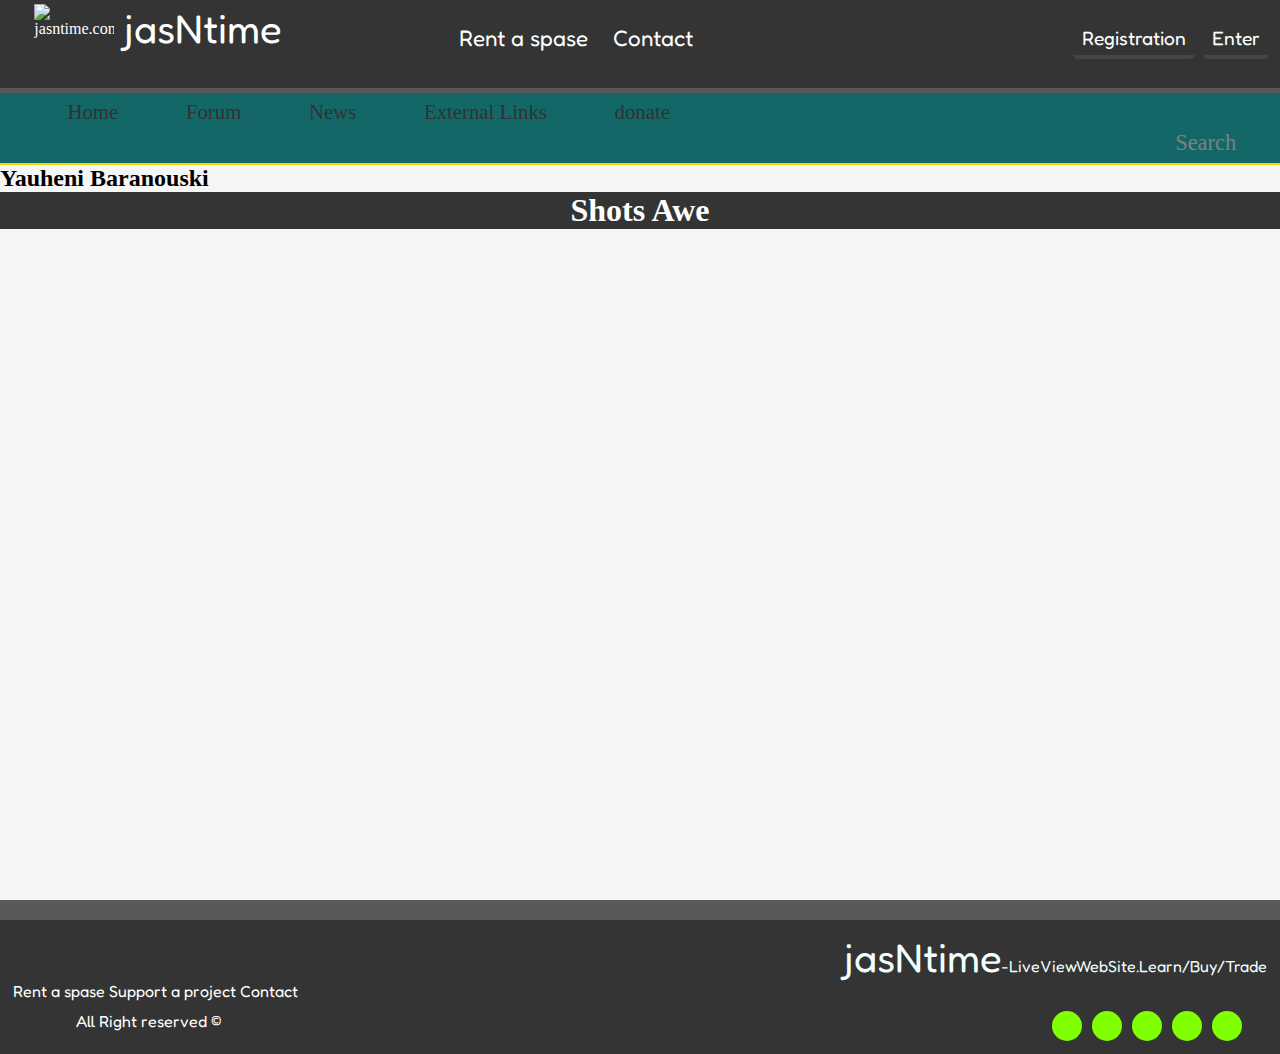
==== index.html @ fc89b462 "Add files via upload" ====
<!doctype html>
<html>
<head>
<meta charset="utf-8">
  <title>jasNtime</title>
<link rel="stylesheet" href="index.css" charset="utf-8"> 
<meta name="description" content="BitCoin, ever been underhiding, never actual estimated, get right knowledge, keep looking,listen,and utility."> 
<meta name="keywords" content="A cryptocurrency (or crypto currency) is a digital asset designed to work as a medium of exchange using cryptography to secure the transactions and to control the creation of additional units of the currency.[1] Cryptocurrencies are a subset of alternative currencies, or specifically of digital currencies.">
<meta name="viewport" content="width=device-width, initial-scale=1">
<link href="" rel="shortcut icon" type="image/x-icon">
<link href="https://fonts.googleapis.com/css?family=Fredoka+One" rel="stylesheet">
  <link rel="stylesheet"  href="css/font-awesome.min.css">
  <link href="https://fonts.googleapis.com/css?family=Dangrek" rel="stylesheet">
<!--  JQUERY SCRIPT-->
  <script src="//ajax.googleapis.com/ajax/libs/jquery/3.1.0/jquery.min.js"></script>
  <script>
  $('#menuShow').click(function(){
    if($('mobileMenu').is(':visible'))
       $('#mobileMenu').hide();
        else $('#mobileMenu').show();
    });
  
  </script>

</head>
<body>
<!-- wrapper поместил все + сонтент и футер! -->
  <div id="wrapper">
  




    <div id="content">
<!-- в контент только контент без футера -->
    <header>
    <div id="logo">
    <a href="http://www.jasntime.com" title="Home page">
    <img src="img/mp.png" title="Good University to start with" alt="jasntime.com">
    <span>jasNtime</span>
    </a>
    </div>

    <div id="home">
    <a href="" title="Get to know more">Rent a spase</a>
    <a href="" title="Get to know more">Contact</a>
    </div>

    <div id="reg_auth">
     <a href="#" title="Войти в кабинет пользавателя">
       <div id="btn">Enter</div></a>
     <a href="" title="Зарегестрироваться на сайте">
       <div id="btn">Registration</div>
      </a>
     </div>
    </header>
<!--SITE NAVIGATION-->
      <nav>
        <div id="menuShow"><i class="fa fa-bars" aria-hidden="true"></i></div>
      <div id="hideMenu">

  <a href="">Home</a>
    <a href="">Forum</a>
    <a href="">News</a>
    <a href="">External Links</a>
    <a href="">donate</a>
        </div>
        
    <div id="search">
      <span id="span">Search</span>
      <i class="fa fa-search" aria-hidden="true"></i>
  </div>
        <!-- Нужно JQuery меню  -->
 <!-- <div id="mobileMenu">
    <a href="">Home</a><br>
    <a href="">Forum</a><br>
    <a href="">News</a><br>
    <a href="">External Links</a><br>
    <a href="">donate</a><br>
    <hr><a href="">Register</a>
    <a href="">Enter</a>
       </div> -->
     </nav>



     <!--TEXT НА ЕВРИТЕ + МОЯ ФОТКА +  -->

<h2>Yauheni Baranouski</h2>

<div class="container">
  <div id="maxres" title="maxres"></a></div>
  <h1 id="shots"</h1>
   <a href="born.html">Shots Awe</a>
  </div>
</div>


   </div>
  <footer>
    <div id="site_name">
    <span>jasNtime</span>-LiveViewWebSite.Learn/Buy/Trade</div>
        <div id="clear"></div>
       <div id="footer_menu">
        <a href="" title="Узнать детальнее о рекламе">Rent a spase</a> 
        <a href="" title="Поддержать проект">Support a project</a> 
         <a href="" title="Обратная связь">Contact</a> 
      </div> 
    <div id="rights">
    <a href="">All Right reserved &copy;<?=date('Y')?></a> 
    </div>
    <div id="social"> 
      <a href="https://www.facebook.com/nikita.abramovich.33" title="facebook"><i class="fa fa-facebook-official" aria-hidden="true"></i></a>
        <a href="https://www.instagram.com/conorkakgregor/?hl=en" title="instargam"><i class="fa fa-instagram" aria-hidden="true"></i></a>
          <a href="https://www.youtube.com/channel/UC2SYjKBTEOCtLEjVC6ixISw" title="Youtube"><i class="fa fa-youtube" aria-hidden="true"></i></a>
            <a href="" title="twitter"><i class="fa fa-twitter" aria-hidden="true"></i></a>
      <a href="index.html"> <i class="fa fa-fighter-jet" aria-hidden="true"></i></a>
     
        </div>
    </footer>
  </div>
  </body>
</html>
---- index.css ----
@import url('https://fonts.googleapis.com/css?family=Fredoka+One');
*{
  margin: 0;
  padding: 0;
}
/*дабавляю tакое же как для боди*/
body,html{
  width: 100%;
  height: 100%;
}
body{
  
  background-color:#f6f6f6;
}


a {
  color:#fa713e;
  text-decoration:none;
  transition: all.2s ease;
  -ms-transition:all.6s ease;
  -o-transition:all.6s ease;
  -moz-transition:all.6s ease;
  -webkit-transition:all.6s ease;
}
a:hover {
  color:#c34f25;
  text-decoration:none;
  transition: all.2s ease;
  -ms-transition:all.6s ease;
  -o-transition:all.6s ease;
  -moz-transition:all.6s ease;
  -webkit-transition:all.6s ease;
}

img{
  max-width: 100%;
  height: auto;
  width: auto\9;
  transition: all.2s ease;
  -ms-transition:all.3s ease;
  -o-transition:all.3s ease;
  -moz-transition:all.3s ease;
  -webkit-transition:all.3s ease;
}

hr {
  display:block;
  height: 2px;
  border: 0;
  border-top: 1px solid #ccc;
  margin: 1em 0;
  
  padding:0; 
}

header{
  font-family:'Fredoka One'serif;
  float: left;
  background: #343434;
  width: 99.4%;
  padding: 0.3%;
  border-bottom: 5px solid #59595a;
}

img{
  float: left;
  width: 80px;
  height: 80px;
  float: left;
}

a{
  color: white;
}

div span{
  font-size: 2.5em;
  margin-left: 10px;
  font-family:'Fredoka One', cursive;
}

      /*111111111111*/
      @media(min-width:950px){
        
       img
        {margin-left:8%;}

      #logo
        {
          float: left; 
         width: 30%;
       }
      #home {
        float: left;
        width: 37%;
      }
      #reg_auth{
        padding-top: 10px;
        font-family:'Fredoka One';
        float: right;
        width:20%;
      }
      }
#home{
  text-align:center;
   width: 30%;
  font-size: 1.4em;
  font-family:'Fredoka One', cursive;
  padding-top: 20px;
}
        /*2222222222*/
        @media(max-width:949px)and (min-width:525px)
        {
        img
          {margin-left:8%;
          }
          
        #logo{
          float: left; 
        width: 50%;
        }
          
        #home{
         visibility: hidden;
          display: none;
        }
        #reg_auth{
          padding-top: 10px;
          font-family:'Fredoka One';
          float: right;
          width:50%;
        }
        }

        /*33333333333*/
        @media(max-width:524px){
         img
          {margin-left:5%;
          }
        #logo{ 
          width: 100%;
        }
        #home{
          visibility: hidden;
          display: none;

        }
        #reg_auth a{
         visibility: hidden;
          display: none;
        }
          }

#home a:last-child{
  margin-left: 5%;
}
#btn{
  float: right;
  margin-right: 3%;
  margin-top: 3%;
  border-radius: 5px;
  font-size: 1.2em;
  padding: 5px 9px;
  text-shadow: #454545 0 0 2px;
  border-bottom: 4px solid #454545;
}

#btn:hover{
  margin-top: 9px;
  color:silver;
  border-bottom: 1px solid #7fff00;  
}
/*NAVIGATION*/
/*ПОМЕНФ*/
nav{
  background-color: #136767;
  width: 99.4%;

  padding:7px 0.3%;
  float: left;
  border-bottom: 2px solid gold;
}
nav a{
  color:#323232;
  font-size: 1.3em;
  margin-left: 5%;
}
nav a:hover{
  margin-left: 5%;
  border-radius: 10px;
 color:#7fff00;

}
#search{
  float: right;
  margin-top: 6px;
  color:grey;
}
#search:hover{
  color: #7fff00;
}
#span{
  margin-right: 40px;
  font-family:fantasy;
  font-size:1.4em;
  float: right;
  color:grey;
  cursor: pointer;
}
#span:hover{
  color:#7fff00;
}



/*FINISHED HEADER!!!*/

/*MAIN CONTENT OF THE SITE*/

#wrapper{
  display: flex;
flex-direction: column;
  height: 100%;
}
#content{
  flex: 1 0 auto;
}

footer{
  float: left;
  background: #343434;
  width: 98%;
  padding: 1%;
  border-top:20px solid #59595a;
  font-family: 'Fredoka One';
  
}

#site_name {
  color: azure;
  float: right;
}

@media(min-width:1080px){
  #clear{
    clear: both;
  }
}
#footer_menu a:hover{
  border-bottom: 1px solid silver;
  color:#7fff00;
}
#rights a {
  float: left;
  margin-left: 5%;
margin-top: 10px;
}
#social{ 
  float: right;
   width:40%;
    margin-right:2%;
    margin-top: 10px;
}
#social>a{
  border-radius: 50%;
  -moz-border-radius:50%;
    -webkit-border-radius:50%;
  background-color: chartreuse;
  margin-left: 2%;
  width: 30px;
  height: 30px;
  float: right;
  text-align: center;
  line-height: 30px;
  font-size: 1.2em;
  color:#59595a;
}
#social>a:hover{
  background-color:darkslategrey;
  opacity: 
}
@media(max-width:520px){
  #site_name{
     
    display: none;
  }
  
  #social{
    width: 100%;
  }
}



#lefth1{
font-family:'Dangrek' cursive;

}

#hidemenu{
font-family:'Dangrek'cursive;

}

#textphoto{

background: tomato;
width: 100%;
height: 10px;
margin:0 auto 0 auto;

}

#shots{
  background-color: #343434;
  text-align: center;
}
 #shots a:hover{
color: #7fff00;

 }
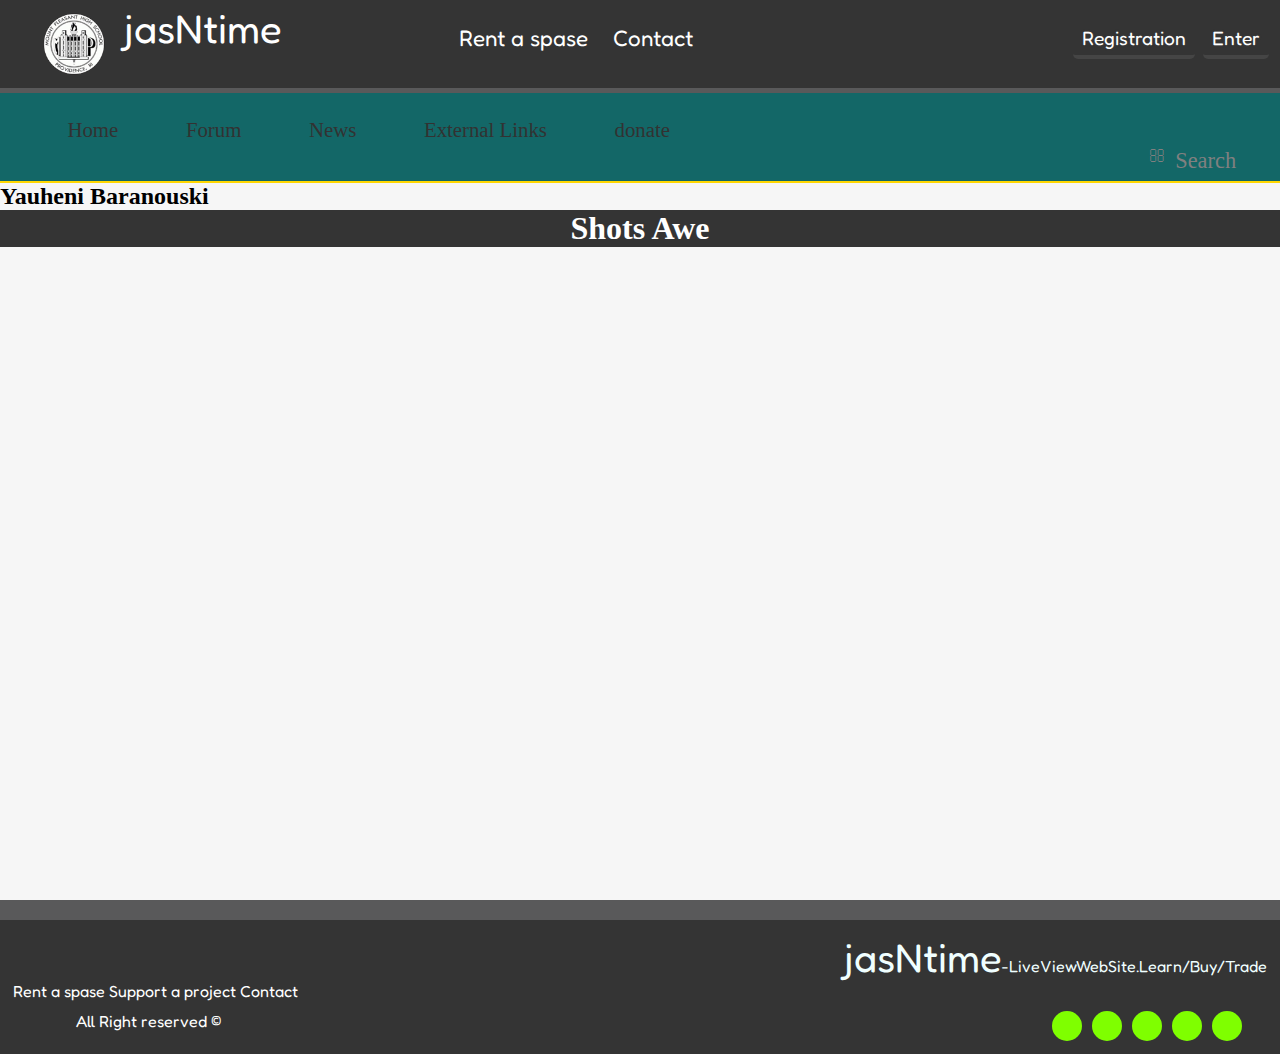
==== commit b25042be: "uptades" ====
--- a/index.html
+++ b/index.html
@@ -1,124 +1,124 @@
-
-<!doctype html>
-<html>
-<head>
-<meta charset="utf-8">
-  <title>jasNtime</title>
-<link rel="stylesheet" href="index.css" charset="utf-8"> 
-<meta name="description" content="BitCoin, ever been underhiding, never actual estimated, get right knowledge, keep looking,listen,and utility."> 
-<meta name="keywords" content="A cryptocurrency (or crypto currency) is a digital asset designed to work as a medium of exchange using cryptography to secure the transactions and to control the creation of additional units of the currency.[1] Cryptocurrencies are a subset of alternative currencies, or specifically of digital currencies.">
-<meta name="viewport" content="width=device-width, initial-scale=1">
-<link href="" rel="shortcut icon" type="image/x-icon">
-<link href="https://fonts.googleapis.com/css?family=Fredoka+One" rel="stylesheet">
-  <link rel="stylesheet"  href="css/font-awesome.min.css">
-  <link href="https://fonts.googleapis.com/css?family=Dangrek" rel="stylesheet">
-<!--  JQUERY SCRIPT-->
-  <script src="//ajax.googleapis.com/ajax/libs/jquery/3.1.0/jquery.min.js"></script>
-  <script>
-  $('#menuShow').click(function(){
-    if($('mobileMenu').is(':visible'))
-       $('#mobileMenu').hide();
-        else $('#mobileMenu').show();
-    });
-  
-  </script>
-
-</head>
-<body>
-<!-- wrapper поместил все + сонтент и футер! -->
-  <div id="wrapper">
-  
-
-
-
-
-    <div id="content">
-<!-- в контент только контент без футера -->
-    <header>
-    <div id="logo">
-    <a href="http://www.jasntime.com" title="Home page">
-    <img src="img/mp.png" title="Good University to start with" alt="jasntime.com">
-    <span>jasNtime</span>
-    </a>
-    </div>
-
-    <div id="home">
-    <a href="" title="Get to know more">Rent a spase</a>
-    <a href="" title="Get to know more">Contact</a>
-    </div>
-
-    <div id="reg_auth">
-     <a href="#" title="Войти в кабинет пользавателя">
-       <div id="btn">Enter</div></a>
-     <a href="" title="Зарегестрироваться на сайте">
-       <div id="btn">Registration</div>
-      </a>
-     </div>
-    </header>
-<!--SITE NAVIGATION-->
-      <nav>
-        <div id="menuShow"><i class="fa fa-bars" aria-hidden="true"></i></div>
-      <div id="hideMenu">
-
-  <a href="">Home</a>
-    <a href="">Forum</a>
-    <a href="">News</a>
-    <a href="">External Links</a>
-    <a href="">donate</a>
-        </div>
-        
-    <div id="search">
-      <span id="span">Search</span>
-      <i class="fa fa-search" aria-hidden="true"></i>
-  </div>
-        <!-- Нужно JQuery меню  -->
- <!-- <div id="mobileMenu">
-    <a href="">Home</a><br>
-    <a href="">Forum</a><br>
-    <a href="">News</a><br>
-    <a href="">External Links</a><br>
-    <a href="">donate</a><br>
-    <hr><a href="">Register</a>
-    <a href="">Enter</a>
-       </div> -->
-     </nav>
-
-
-
-     <!--TEXT НА ЕВРИТЕ + МОЯ ФОТКА +  -->
-
-<h2>Yauheni Baranouski</h2>
-
-<div class="container">
-  <div id="maxres" title="maxres"></a></div>
-  <h1 id="shots"</h1>
-   <a href="born.html">Shots Awe</a>
-  </div>
-</div>
-
-
-   </div>
-  <footer>
-    <div id="site_name">
-    <span>jasNtime</span>-LiveViewWebSite.Learn/Buy/Trade</div>
-        <div id="clear"></div>
-       <div id="footer_menu">
-        <a href="" title="Узнать детальнее о рекламе">Rent a spase</a> 
-        <a href="" title="Поддержать проект">Support a project</a> 
-         <a href="" title="Обратная связь">Contact</a> 
-      </div> 
-    <div id="rights">
-    <a href="">All Right reserved &copy;<?=date('Y')?></a> 
-    </div>
-    <div id="social"> 
-      <a href="https://www.facebook.com/nikita.abramovich.33" title="facebook"><i class="fa fa-facebook-official" aria-hidden="true"></i></a>
-        <a href="https://www.instagram.com/conorkakgregor/?hl=en" title="instargam"><i class="fa fa-instagram" aria-hidden="true"></i></a>
-          <a href="https://www.youtube.com/channel/UC2SYjKBTEOCtLEjVC6ixISw" title="Youtube"><i class="fa fa-youtube" aria-hidden="true"></i></a>
-            <a href="" title="twitter"><i class="fa fa-twitter" aria-hidden="true"></i></a>
-      <a href="index.html"> <i class="fa fa-fighter-jet" aria-hidden="true"></i></a>
-     
-        </div>
-    </footer>
-  </div>
-  </body>
-</html>
+
+<!doctype html>
+<html>
+<head>
+<meta charset="utf-8">
+  <title>jasNtime</title>
+<link rel="stylesheet" href="index.css" charset="utf-8"> 
+<meta name="description" content="BitCoin, ever been underhiding, never actual estimated, get right knowledge, keep looking,listen,and utility."> 
+<meta name="keywords" content="A cryptocurrency (or crypto currency) is a digital asset designed to work as a medium of exchange using cryptography to secure the transactions and to control the creation of additional units of the currency.[1] Cryptocurrencies are a subset of alternative currencies, or specifically of digital currencies.">
+<meta name="viewport" content="width=device-width, initial-scale=1">
+<link href="" rel="shortcut icon" type="image/x-icon">
+<link href="https://fonts.googleapis.com/css?family=Fredoka+One" rel="stylesheet">
+  <link rel="stylesheet"  href="css/font-awesome.min.css">
+  <link href="https://fonts.googleapis.com/css?family=Dangrek" rel="stylesheet">
+<!--  JQUERY SCRIPT-->
+  <script src="//ajax.googleapis.com/ajax/libs/jquery/3.1.0/jquery.min.js"></script>
+  <script>
+  $('#menuShow').click(function(){
+    if($('mobileMenu').is(':visible'))
+       $('#mobileMenu').hide();
+        else $('#mobileMenu').show();
+    });
+  
+  </script>
+
+</head>
+<body>
+<!-- wrapper поместил все + сонтент и футер! -->
+  <div id="wrapper">
+  
+
+
+
+
+    <div id="content">
+<!-- в контент только контент без футера -->
+    <header>
+    <div id="logo">
+    <a href="http://www.jasntime.com" title="Home page">
+    <img src="img/mp.png" title="Good University to start with" alt="jasntime.com">
+    <span>jasNtime</span>
+    </a>
+    </div>
+
+    <div id="home">
+    <a href="" title="Get to know more">Rent a spase</a>
+    <a href="" title="Get to know more">Contact</a>
+    </div>
+
+    <div id="reg_auth">
+     <a href="#" title="Войти в кабинет пользавателя">
+       <div id="btn">Enter</div></a>
+     <a href="" title="Зарегестрироваться на сайте">
+       <div id="btn">Registration</div>
+      </a>
+     </div>
+    </header>
+<!--SITE NAVIGATION-->
+      <nav>
+        <div id="menuShow"><i class="fa fa-bars" aria-hidden="true"></i></div>
+      <div id="hideMenu">
+
+  <a href="">Home</a>
+    <a href="">Forum</a>
+    <a href="">News</a>
+    <a href="">External Links</a>
+    <a href="">donate</a>
+        </div>
+        
+    <div id="search">
+      <span id="span">Search</span>
+      <i class="fa fa-search" aria-hidden="true"></i>
+  </div>
+        <!-- Нужно JQuery меню  -->
+ <!-- <div id="mobileMenu">
+    <a href="">Home</a><br>
+    <a href="">Forum</a><br>
+    <a href="">News</a><br>
+    <a href="">External Links</a><br>
+    <a href="">donate</a><br>
+    <hr><a href="">Register</a>
+    <a href="">Enter</a>
+       </div> -->
+     </nav>
+
+
+
+     <!--TEXT НА ЕВРИТЕ + МОЯ ФОТКА +  -->
+
+<h2>Yauheni Baranouski</h2>
+
+<div class="container">
+  <div id="maxres" title="maxres"></a></div>
+  <h1 id="shots"</h1>
+   <a href="born.html">Shots Awe</a>
+  </div>
+</div>
+
+
+   </div>
+  <footer>
+    <div id="site_name">
+    <span>jasNtime</span>-LiveViewWebSite.Learn/Buy/Trade</div>
+        <div id="clear"></div>
+       <div id="footer_menu">
+        <a href="" title="Узнать детальнее о рекламе">Rent a spase</a> 
+        <a href="" title="Поддержать проект">Support a project</a> 
+         <a href="" title="Обратная связь">Contact</a> 
+      </div> 
+    <div id="rights">
+    <a href="">All Right reserved &copy;<?=date('Y')?></a> 
+    </div>
+    <div id="social"> 
+      <a href="https://www.facebook.com/nikita.abramovich.33" title="facebook"><i class="fa fa-facebook-official" aria-hidden="true"></i></a>
+        <a href="https://www.instagram.com/conorkakgregor/?hl=en" title="instargam"><i class="fa fa-instagram" aria-hidden="true"></i></a>
+          <a href="https://www.youtube.com/channel/UC2SYjKBTEOCtLEjVC6ixISw" title="Youtube"><i class="fa fa-youtube" aria-hidden="true"></i></a>
+            <a href="" title="twitter"><i class="fa fa-twitter" aria-hidden="true"></i></a>
+      <a href="index.html"> <i class="fa fa-fighter-jet" aria-hidden="true"></i></a>
+     
+        </div>
+    </footer>
+  </div>
+  </body>
+</html>
--- a/index.css
+++ b/index.css
@@ -1,330 +1,330 @@
-@import url('https://fonts.googleapis.com/css?family=Fredoka+One');
-*{
-  margin: 0;
-  padding: 0;
-}
-/*дабавляю tакое же как для боди*/
-body,html{
-  width: 100%;
-  height: 100%;
-}
-body{
-  
-  background-color:#f6f6f6;
-}
-
-
-a {
-  color:#fa713e;
-  text-decoration:none;
-  transition: all.2s ease;
-  -ms-transition:all.6s ease;
-  -o-transition:all.6s ease;
-  -moz-transition:all.6s ease;
-  -webkit-transition:all.6s ease;
-}
-a:hover {
-  color:#c34f25;
-  text-decoration:none;
-  transition: all.2s ease;
-  -ms-transition:all.6s ease;
-  -o-transition:all.6s ease;
-  -moz-transition:all.6s ease;
-  -webkit-transition:all.6s ease;
-}
-
-img{
-  max-width: 100%;
-  height: auto;
-  width: auto\9;
-  transition: all.2s ease;
-  -ms-transition:all.3s ease;
-  -o-transition:all.3s ease;
-  -moz-transition:all.3s ease;
-  -webkit-transition:all.3s ease;
-}
-
-hr {
-  display:block;
-  height: 2px;
-  border: 0;
-  border-top: 1px solid #ccc;
-  margin: 1em 0;
-  
-  padding:0; 
-}
-
-header{
-  font-family:'Fredoka One'serif;
-  float: left;
-  background: #343434;
-  width: 99.4%;
-  padding: 0.3%;
-  border-bottom: 5px solid #59595a;
-}
-
-img{
-  float: left;
-  width: 80px;
-  height: 80px;
-  float: left;
-}
-
-a{
-  color: white;
-}
-
-div span{
-  font-size: 2.5em;
-  margin-left: 10px;
-  font-family:'Fredoka One', cursive;
-}
-
-      /*111111111111*/
-      @media(min-width:950px){
-        
-       img
-        {margin-left:8%;}
-
-      #logo
-        {
-          float: left; 
-         width: 30%;
-       }
-      #home {
-        float: left;
-        width: 37%;
-      }
-      #reg_auth{
-        padding-top: 10px;
-        font-family:'Fredoka One';
-        float: right;
-        width:20%;
-      }
-      }
-#home{
-  text-align:center;
-   width: 30%;
-  font-size: 1.4em;
-  font-family:'Fredoka One', cursive;
-  padding-top: 20px;
-}
-        /*2222222222*/
-        @media(max-width:949px)and (min-width:525px)
-        {
-        img
-          {margin-left:8%;
-          }
-          
-        #logo{
-          float: left; 
-        width: 50%;
-        }
-          
-        #home{
-         visibility: hidden;
-          display: none;
-        }
-        #reg_auth{
-          padding-top: 10px;
-          font-family:'Fredoka One';
-          float: right;
-          width:50%;
-        }
-        }
-
-        /*33333333333*/
-        @media(max-width:524px){
-         img
-          {margin-left:5%;
-          }
-        #logo{ 
-          width: 100%;
-        }
-        #home{
-          visibility: hidden;
-          display: none;
-
-        }
-        #reg_auth a{
-         visibility: hidden;
-          display: none;
-        }
-          }
-
-#home a:last-child{
-  margin-left: 5%;
-}
-#btn{
-  float: right;
-  margin-right: 3%;
-  margin-top: 3%;
-  border-radius: 5px;
-  font-size: 1.2em;
-  padding: 5px 9px;
-  text-shadow: #454545 0 0 2px;
-  border-bottom: 4px solid #454545;
-}
-
-#btn:hover{
-  margin-top: 9px;
-  color:silver;
-  border-bottom: 1px solid #7fff00;  
-}
-/*NAVIGATION*/
-/*ПОМЕНФ*/
-nav{
-  background-color: #136767;
-  width: 99.4%;
-
-  padding:7px 0.3%;
-  float: left;
-  border-bottom: 2px solid gold;
-}
-nav a{
-  color:#323232;
-  font-size: 1.3em;
-  margin-left: 5%;
-}
-nav a:hover{
-  margin-left: 5%;
-  border-radius: 10px;
- color:#7fff00;
-
-}
-#search{
-  float: right;
-  margin-top: 6px;
-  color:grey;
-}
-#search:hover{
-  color: #7fff00;
-}
-#span{
-  margin-right: 40px;
-  font-family:fantasy;
-  font-size:1.4em;
-  float: right;
-  color:grey;
-  cursor: pointer;
-}
-#span:hover{
-  color:#7fff00;
-}
-
-
-
-/*FINISHED HEADER!!!*/
-
-/*MAIN CONTENT OF THE SITE*/
-
-#wrapper{
-  display: flex;
-flex-direction: column;
-  height: 100%;
-}
-#content{
-  flex: 1 0 auto;
-}
-
-footer{
-  float: left;
-  background: #343434;
-  width: 98%;
-  padding: 1%;
-  border-top:20px solid #59595a;
-  font-family: 'Fredoka One';
-  
-}
-
-#site_name {
-  color: azure;
-  float: right;
-}
-
-@media(min-width:1080px){
-  #clear{
-    clear: both;
-  }
-}
-#footer_menu a:hover{
-  border-bottom: 1px solid silver;
-  color:#7fff00;
-}
-#rights a {
-  float: left;
-  margin-left: 5%;
-margin-top: 10px;
-}
-#social{ 
-  float: right;
-   width:40%;
-    margin-right:2%;
-    margin-top: 10px;
-}
-#social>a{
-  border-radius: 50%;
-  -moz-border-radius:50%;
-    -webkit-border-radius:50%;
-  background-color: chartreuse;
-  margin-left: 2%;
-  width: 30px;
-  height: 30px;
-  float: right;
-  text-align: center;
-  line-height: 30px;
-  font-size: 1.2em;
-  color:#59595a;
-}
-#social>a:hover{
-  background-color:darkslategrey;
-  opacity: 
-}
-@media(max-width:520px){
-  #site_name{
-     
-    display: none;
-  }
-  
-  #social{
-    width: 100%;
-  }
-}
-
-
-
-#lefth1{
-font-family:'Dangrek' cursive;
-
-}
-
-#hidemenu{
-font-family:'Dangrek'cursive;
-
-}
-
-#textphoto{
-
-background: tomato;
-width: 100%;
-height: 10px;
-margin:0 auto 0 auto;
-
-}
-
-#shots{
-  background-color: #343434;
-  text-align: center;
-}
- #shots a:hover{
-color: #7fff00;
-
- }
-
-
-
-
-
-
-
-
+@import url('https://fonts.googleapis.com/css?family=Fredoka+One');
+*{
+  margin: 0;
+  padding: 0;
+}
+/*дабавляю tакое же как для боди*/
+body,html{
+  width: 100%;
+  height: 100%;
+}
+body{
+  
+  background-color:#f6f6f6;
+}
+
+
+a {
+  color:#fa713e;
+  text-decoration:none;
+  transition: all.2s ease;
+  -ms-transition:all.6s ease;
+  -o-transition:all.6s ease;
+  -moz-transition:all.6s ease;
+  -webkit-transition:all.6s ease;
+}
+a:hover {
+  color:#c34f25;
+  text-decoration:none;
+  transition: all.2s ease;
+  -ms-transition:all.6s ease;
+  -o-transition:all.6s ease;
+  -moz-transition:all.6s ease;
+  -webkit-transition:all.6s ease;
+}
+
+img{
+  max-width: 100%;
+  height: auto;
+  width: auto\9;
+  transition: all.2s ease;
+  -ms-transition:all.3s ease;
+  -o-transition:all.3s ease;
+  -moz-transition:all.3s ease;
+  -webkit-transition:all.3s ease;
+}
+
+hr {
+  display:block;
+  height: 2px;
+  border: 0;
+  border-top: 1px solid #ccc;
+  margin: 1em 0;
+  
+  padding:0; 
+}
+
+header{
+  font-family:'Fredoka One'serif;
+  float: left;
+  background: #343434;
+  width: 99.4%;
+  padding: 0.3%;
+  border-bottom: 5px solid #59595a;
+}
+
+img{
+  float: left;
+  width: 80px;
+  height: 80px;
+  float: left;
+}
+
+a{
+  color: white;
+}
+
+div span{
+  font-size: 2.5em;
+  margin-left: 10px;
+  font-family:'Fredoka One', cursive;
+}
+
+      /*111111111111*/
+      @media(min-width:950px){
+        
+       img
+        {margin-left:8%;}
+
+      #logo
+        {
+          float: left; 
+         width: 30%;
+       }
+      #home {
+        float: left;
+        width: 37%;
+      }
+      #reg_auth{
+        padding-top: 10px;
+        font-family:'Fredoka One';
+        float: right;
+        width:20%;
+      }
+      }
+#home{
+  text-align:center;
+   width: 30%;
+  font-size: 1.4em;
+  font-family:'Fredoka One', cursive;
+  padding-top: 20px;
+}
+        /*2222222222*/
+        @media(max-width:949px)and (min-width:525px)
+        {
+        img
+          {margin-left:8%;
+          }
+          
+        #logo{
+          float: left; 
+        width: 50%;
+        }
+          
+        #home{
+         visibility: hidden;
+          display: none;
+        }
+        #reg_auth{
+          padding-top: 10px;
+          font-family:'Fredoka One';
+          float: right;
+          width:50%;
+        }
+        }
+
+        /*33333333333*/
+        @media(max-width:524px){
+         img
+          {margin-left:5%;
+          }
+        #logo{ 
+          width: 100%;
+        }
+        #home{
+          visibility: hidden;
+          display: none;
+
+        }
+        #reg_auth a{
+         visibility: hidden;
+          display: none;
+        }
+          }
+
+#home a:last-child{
+  margin-left: 5%;
+}
+#btn{
+  float: right;
+  margin-right: 3%;
+  margin-top: 3%;
+  border-radius: 5px;
+  font-size: 1.2em;
+  padding: 5px 9px;
+  text-shadow: #454545 0 0 2px;
+  border-bottom: 4px solid #454545;
+}
+
+#btn:hover{
+  margin-top: 9px;
+  color:silver;
+  border-bottom: 1px solid #7fff00;  
+}
+/*NAVIGATION*/
+/*ПОМЕНФ*/
+nav{
+  background-color: #136767;
+  width: 99.4%;
+
+  padding:7px 0.3%;
+  float: left;
+  border-bottom: 2px solid gold;
+}
+nav a{
+  color:#323232;
+  font-size: 1.3em;
+  margin-left: 5%;
+}
+nav a:hover{
+  margin-left: 5%;
+  border-radius: 10px;
+ color:#7fff00;
+
+}
+#search{
+  float: right;
+  margin-top: 6px;
+  color:grey;
+}
+#search:hover{
+  color: #7fff00;
+}
+#span{
+  margin-right: 40px;
+  font-family:fantasy;
+  font-size:1.4em;
+  float: right;
+  color:grey;
+  cursor: pointer;
+}
+#span:hover{
+  color:#7fff00;
+}
+
+
+
+/*FINISHED HEADER!!!*/
+
+/*MAIN CONTENT OF THE SITE*/
+
+#wrapper{
+  display: flex;
+flex-direction: column;
+  height: 100%;
+}
+#content{
+  flex: 1 0 auto;
+}
+
+footer{
+  float: left;
+  background: #343434;
+  width: 98%;
+  padding: 1%;
+  border-top:20px solid #59595a;
+  font-family: 'Fredoka One';
+  
+}
+
+#site_name {
+  color: azure;
+  float: right;
+}
+
+@media(min-width:1080px){
+  #clear{
+    clear: both;
+  }
+}
+#footer_menu a:hover{
+  border-bottom: 1px solid silver;
+  color:#7fff00;
+}
+#rights a {
+  float: left;
+  margin-left: 5%;
+margin-top: 10px;
+}
+#social{ 
+  float: right;
+   width:40%;
+    margin-right:2%;
+    margin-top: 10px;
+}
+#social>a{
+  border-radius: 50%;
+  -moz-border-radius:50%;
+    -webkit-border-radius:50%;
+  background-color: chartreuse;
+  margin-left: 2%;
+  width: 30px;
+  height: 30px;
+  float: right;
+  text-align: center;
+  line-height: 30px;
+  font-size: 1.2em;
+  color:#59595a;
+}
+#social>a:hover{
+  background-color:darkslategrey;
+  opacity: 
+}
+@media(max-width:520px){
+  #site_name{
+     
+    display: none;
+  }
+  
+  #social{
+    width: 100%;
+  }
+}
+
+
+
+#lefth1{
+font-family:'Dangrek' cursive;
+
+}
+
+#hidemenu{
+font-family:'Dangrek'cursive;
+
+}
+
+#textphoto{
+
+background: tomato;
+width: 100%;
+height: 10px;
+margin:0 auto 0 auto;
+
+}
+
+#shots{
+  background-color: #343434;
+  text-align: center;
+}
+ #shots a:hover{
+color: #7fff00;
+
+ }
+
+
+
+
+
+
+
+
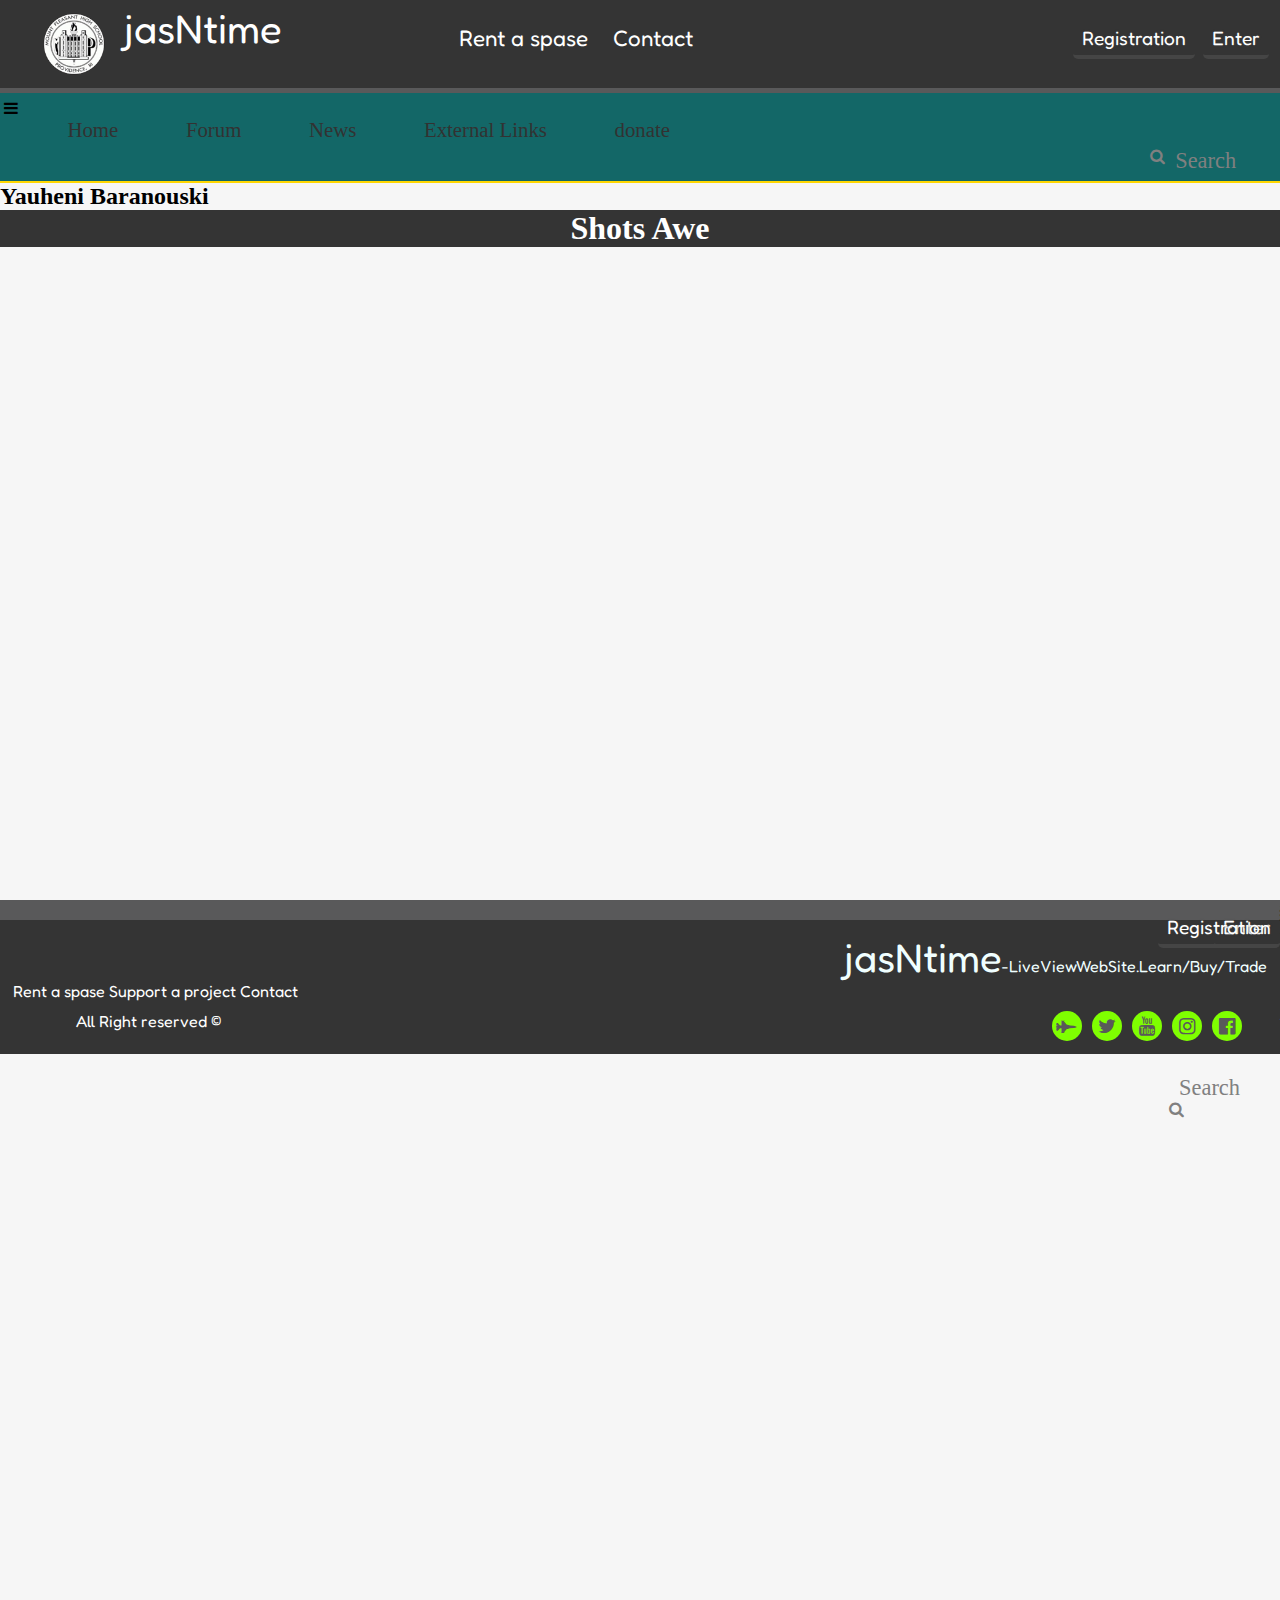
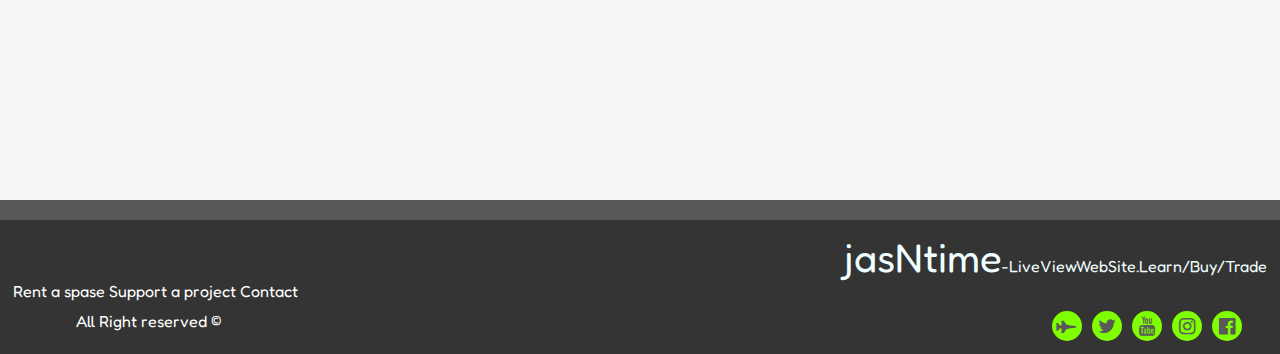
==== commit 7e446bd5: "uptades" ====
--- a/index.html
+++ b/index.html
@@ -1,3 +1,4 @@
+
 
 <!doctype html>
 <html>
@@ -122,3 +123,129 @@
   </div>
   </body>
 </html>
+
+
+<!doctype html>
+<html>
+<head>
+<meta charset="utf-8">
+  <title>jasNtime</title>
+<link rel="stylesheet" href="index.css" charset="utf-8"> 
+<meta name="description" content="BitCoin, ever been underhiding, never actual estimated, get right knowledge, keep looking,listen,and utility."> 
+<meta name="keywords" content="A cryptocurrency (or crypto currency) is a digital asset designed to work as a medium of exchange using cryptography to secure the transactions and to control the creation of additional units of the currency.[1] Cryptocurrencies are a subset of alternative currencies, or specifically of digital currencies.">
+<meta name="viewport" content="width=device-width, initial-scale=1">
+<link href="" rel="shortcut icon" type="image/x-icon">
+<link href="https://fonts.googleapis.com/css?family=Fredoka+One" rel="stylesheet">
+  <link rel="stylesheet"  href="css/font-awesome.min.css">
+  <link href="https://fonts.googleapis.com/css?family=Dangrek" rel="stylesheet">
+<!--  JQUERY SCRIPT-->
+  <script src="//ajax.googleapis.com/ajax/libs/jquery/3.1.0/jquery.min.js"></script>
+  <script>
+  $('#menuShow').click(function(){
+    if($('mobileMenu').is(':visible'))
+       $('#mobileMenu').hide();
+        else $('#mobileMenu').show();
+    });
+  
+  </script>
+
+</head>
+<body>
+<!-- wrapper поместил все + сонтент и футер! -->
+  <div id="wrapper">
+  
+
+
+
+
+    <div id="content">
+<!-- в контент только контент без футера -->
+    <header>
+    <div id="logo">
+    <a href="http://www.jasntime.com" title="Home page">
+    <img src="img/mp.png" title="Good University to start with" alt="jasntime.com">
+    <span>jasNtime</span>
+    </a>
+    </div>
+
+    <div id="home">
+    <a href="" title="Get to know more">Rent a spase</a>
+    <a href="" title="Get to know more">Contact</a>
+    </div>
+
+    <div id="reg_auth">
+     <a href="#" title="Войти в кабинет пользавателя">
+       <div id="btn">Enter</div></a>
+     <a href="" title="Зарегестрироваться на сайте">
+       <div id="btn">Registration</div>
+      </a>
+     </div>
+    </header>
+<!--SITE NAVIGATION-->
+      <nav>
+        <div id="menuShow"><i class="fa fa-bars" aria-hidden="true"></i></div>
+      <div id="hideMenu">
+
+  <a href="">Home</a>
+    <a href="">Forum</a>
+    <a href="">News</a>
+    <a href="">External Links</a>
+    <a href="">donate</a>
+        </div>
+        
+    <div id="search">
+      <span id="span">Search</span>
+      <i class="fa fa-search" aria-hidden="true"></i>
+  </div>
+        <!-- Нужно JQuery меню  -->
+ <!-- <div id="mobileMenu">
+    <a href="">Home</a><br>
+    <a href="">Forum</a><br>
+    <a href="">News</a><br>
+    <a href="">External Links</a><br>
+    <a href="">donate</a><br>
+    <hr><a href="">Register</a>
+    <a href="">Enter</a>
+       </div> -->
+     </nav>
+
+
+
+     <!--TEXT НА ЕВРИТЕ + МОЯ ФОТКА +  -->
+
+<h2>Yauheni Baranouski</h2>
+
+<div class="container">
+  <div id="maxres" title="maxres"></a></div>
+  <h1 id="shots"</h1>
+   <a href="born.html">Shots Awe</a>
+  </div>
+</div>
+
+
+   </div>
+  <footer>
+    <div id="site_name">
+    <span>jasNtime</span>-LiveViewWebSite.Learn/Buy/Trade</div>
+        <div id="clear"></div>
+       <div id="footer_menu">
+        <a href="" title="Узнать детальнее о рекламе">Rent a spase</a> 
+        <a href="" title="Поддержать проект">Support a project</a> 
+         <a href="" title="Обратная связь">Contact</a> 
+      </div> 
+    <div id="rights">
+    <a href="">All Right reserved &copy;<?=date('Y')?></a> 
+    </div>
+    <div id="social"> 
+      <a href="https://www.facebook.com/nikita.abramovich.33" title="facebook"><i class="fa fa-facebook-official" aria-hidden="true"></i></a>
+        <a href="https://www.instagram.com/conorkakgregor/?hl=en" title="instargam"><i class="fa fa-instagram" aria-hidden="true"></i></a>
+          <a href="https://www.youtube.com/channel/UC2SYjKBTEOCtLEjVC6ixISw" title="Youtube"><i class="fa fa-youtube" aria-hidden="true"></i></a>
+            <a href="" title="twitter"><i class="fa fa-twitter" aria-hidden="true"></i></a>
+      <a href="index.html"> <i class="fa fa-fighter-jet" aria-hidden="true"></i></a>
+     
+        </div>
+    </footer>
+  </div>
+  </body>
+</html>
+
--- a/index.css
+++ b/index.css
@@ -1,3 +1,4 @@
+
 @import url('https://fonts.googleapis.com/css?family=Fredoka+One');
 *{
   margin: 0;
@@ -328,3 +329,334 @@
 
 
 
+@import url('https://fonts.googleapis.com/css?family=Fredoka+One');
+*{
+  margin: 0;
+  padding: 0;
+}
+/*дабавляю tакое же как для боди*/
+body,html{
+  width: 100%;
+  height: 100%;
+}
+body{
+  
+  background-color:#f6f6f6;
+}
+
+
+a {
+  color:#fa713e;
+  text-decoration:none;
+  transition: all.2s ease;
+  -ms-transition:all.6s ease;
+  -o-transition:all.6s ease;
+  -moz-transition:all.6s ease;
+  -webkit-transition:all.6s ease;
+}
+a:hover {
+  color:#c34f25;
+  text-decoration:none;
+  transition: all.2s ease;
+  -ms-transition:all.6s ease;
+  -o-transition:all.6s ease;
+  -moz-transition:all.6s ease;
+  -webkit-transition:all.6s ease;
+}
+
+img{
+  max-width: 100%;
+  height: auto;
+  width: auto\9;
+  transition: all.2s ease;
+  -ms-transition:all.3s ease;
+  -o-transition:all.3s ease;
+  -moz-transition:all.3s ease;
+  -webkit-transition:all.3s ease;
+}
+
+hr {
+  display:block;
+  height: 2px;
+  border: 0;
+  border-top: 1px solid #ccc;
+  margin: 1em 0;
+  
+  padding:0; 
+}
+
+header{
+  font-family:'Fredoka One'serif;
+  float: left;
+  background: #343434;
+  width: 99.4%;
+  padding: 0.3%;
+  border-bottom: 5px solid #59595a;
+}
+
+img{
+  float: left;
+  width: 80px;
+  height: 80px;
+  float: left;
+}
+
+a{
+  color: white;
+}
+
+div span{
+  font-size: 2.5em;
+  margin-left: 10px;
+  font-family:'Fredoka One', cursive;
+}
+
+      /*111111111111*/
+      @media(min-width:950px){
+        
+       img
+        {margin-left:8%;}
+
+      #logo
+        {
+          float: left; 
+         width: 30%;
+       }
+      #home {
+        float: left;
+        width: 37%;
+      }
+      #reg_auth{
+        padding-top: 10px;
+        font-family:'Fredoka One';
+        float: right;
+        width:20%;
+      }
+      }
+#home{
+  text-align:center;
+   width: 30%;
+  font-size: 1.4em;
+  font-family:'Fredoka One', cursive;
+  padding-top: 20px;
+}
+        /*2222222222*/
+        @media(max-width:949px)and (min-width:525px)
+        {
+        img
+          {margin-left:8%;
+          }
+          
+        #logo{
+          float: left; 
+        width: 50%;
+        }
+          
+        #home{
+         visibility: hidden;
+          display: none;
+        }
+        #reg_auth{
+          padding-top: 10px;
+          font-family:'Fredoka One';
+          float: right;
+          width:50%;
+        }
+        }
+
+        /*33333333333*/
+        @media(max-width:524px){
+         img
+          {margin-left:5%;
+          }
+        #logo{ 
+          width: 100%;
+        }
+        #home{
+          visibility: hidden;
+          display: none;
+
+        }
+        #reg_auth a{
+         visibility: hidden;
+          display: none;
+        }
+          }
+
+#home a:last-child{
+  margin-left: 5%;
+}
+#btn{
+  float: right;
+  margin-right: 3%;
+  margin-top: 3%;
+  border-radius: 5px;
+  font-size: 1.2em;
+  padding: 5px 9px;
+  text-shadow: #454545 0 0 2px;
+  border-bottom: 4px solid #454545;
+}
+
+#btn:hover{
+  margin-top: 9px;
+  color:silver;
+  border-bottom: 1px solid #7fff00;  
+}
+/*NAVIGATION*/
+/*ПОМЕНФ*/
+nav{
+  background-color: #136767;
+  width: 99.4%;
+
+  padding:7px 0.3%;
+  float: left;
+  border-bottom: 2px solid gold;
+}
+nav a{
+  color:#323232;
+  font-size: 1.3em;
+  margin-left: 5%;
+}
+nav a:hover{
+  margin-left: 5%;
+  border-radius: 10px;
+ color:#7fff00;
+
+}
+#search{
+  float: right;
+  margin-top: 6px;
+  color:grey;
+}
+#search:hover{
+  color: #7fff00;
+}
+#span{
+  margin-right: 40px;
+  font-family:fantasy;
+  font-size:1.4em;
+  float: right;
+  color:grey;
+  cursor: pointer;
+}
+#span:hover{
+  color:#7fff00;
+}
+
+
+
+/*FINISHED HEADER!!!*/
+
+/*MAIN CONTENT OF THE SITE*/
+
+#wrapper{
+  display: flex;
+flex-direction: column;
+  height: 100%;
+}
+#content{
+  flex: 1 0 auto;
+}
+
+footer{
+  float: left;
+  background: #343434;
+  width: 98%;
+  padding: 1%;
+  border-top:20px solid #59595a;
+  font-family: 'Fredoka One';
+  
+}
+
+#site_name {
+  color: azure;
+  float: right;
+}
+
+@media(min-width:1080px){
+  #clear{
+    clear: both;
+  }
+}
+#footer_menu a:hover{
+  border-bottom: 1px solid silver;
+  color:#7fff00;
+}
+#rights a {
+  float: left;
+  margin-left: 5%;
+margin-top: 10px;
+}
+#social{ 
+  float: right;
+   width:40%;
+    margin-right:2%;
+    margin-top: 10px;
+}
+#social>a{
+  border-radius: 50%;
+  -moz-border-radius:50%;
+    -webkit-border-radius:50%;
+  background-color: chartreuse;
+  margin-left: 2%;
+  width: 30px;
+  height: 30px;
+  float: right;
+  text-align: center;
+  line-height: 30px;
+  font-size: 1.2em;
+  color:#59595a;
+}
+#social>a:hover{
+  background-color:darkslategrey;
+  opacity: 
+}
+@media(max-width:520px){
+  #site_name{
+     
+    display: none;
+  }
+  
+  #social{
+    width: 100%;
+  }
+}
+
+
+
+#lefth1{
+font-family:'Dangrek' cursive;
+
+}
+
+#hidemenu{
+font-family:'Dangrek'cursive;
+
+}
+
+#textphoto{
+
+background: tomato;
+width: 100%;
+height: 10px;
+margin:0 auto 0 auto;
+
+}
+
+#shots{
+  background-color: #343434;
+  text-align: center;
+}
+ #shots a:hover{
+color: #7fff00;
+
+ }
+
+
+
+
+
+
+
+
+ --- a/index.css
+++ b/index.css
@@ -1,3 +1,4 @@
+
 @import url('https://fonts.googleapis.com/css?family=Fredoka+One');
 *{
   margin: 0;
@@ -328,3 +329,334 @@
 
 
 
+@import url('https://fonts.googleapis.com/css?family=Fredoka+One');
+*{
+  margin: 0;
+  padding: 0;
+}
+/*дабавляю tакое же как для боди*/
+body,html{
+  width: 100%;
+  height: 100%;
+}
+body{
+  
+  background-color:#f6f6f6;
+}
+
+
+a {
+  color:#fa713e;
+  text-decoration:none;
+  transition: all.2s ease;
+  -ms-transition:all.6s ease;
+  -o-transition:all.6s ease;
+  -moz-transition:all.6s ease;
+  -webkit-transition:all.6s ease;
+}
+a:hover {
+  color:#c34f25;
+  text-decoration:none;
+  transition: all.2s ease;
+  -ms-transition:all.6s ease;
+  -o-transition:all.6s ease;
+  -moz-transition:all.6s ease;
+  -webkit-transition:all.6s ease;
+}
+
+img{
+  max-width: 100%;
+  height: auto;
+  width: auto\9;
+  transition: all.2s ease;
+  -ms-transition:all.3s ease;
+  -o-transition:all.3s ease;
+  -moz-transition:all.3s ease;
+  -webkit-transition:all.3s ease;
+}
+
+hr {
+  display:block;
+  height: 2px;
+  border: 0;
+  border-top: 1px solid #ccc;
+  margin: 1em 0;
+  
+  padding:0; 
+}
+
+header{
+  font-family:'Fredoka One'serif;
+  float: left;
+  background: #343434;
+  width: 99.4%;
+  padding: 0.3%;
+  border-bottom: 5px solid #59595a;
+}
+
+img{
+  float: left;
+  width: 80px;
+  height: 80px;
+  float: left;
+}
+
+a{
+  color: white;
+}
+
+div span{
+  font-size: 2.5em;
+  margin-left: 10px;
+  font-family:'Fredoka One', cursive;
+}
+
+      /*111111111111*/
+      @media(min-width:950px){
+        
+       img
+        {margin-left:8%;}
+
+      #logo
+        {
+          float: left; 
+         width: 30%;
+       }
+      #home {
+        float: left;
+        width: 37%;
+      }
+      #reg_auth{
+        padding-top: 10px;
+        font-family:'Fredoka One';
+        float: right;
+        width:20%;
+      }
+      }
+#home{
+  text-align:center;
+   width: 30%;
+  font-size: 1.4em;
+  font-family:'Fredoka One', cursive;
+  padding-top: 20px;
+}
+        /*2222222222*/
+        @media(max-width:949px)and (min-width:525px)
+        {
+        img
+          {margin-left:8%;
+          }
+          
+        #logo{
+          float: left; 
+        width: 50%;
+        }
+          
+        #home{
+         visibility: hidden;
+          display: none;
+        }
+        #reg_auth{
+          padding-top: 10px;
+          font-family:'Fredoka One';
+          float: right;
+          width:50%;
+        }
+        }
+
+        /*33333333333*/
+        @media(max-width:524px){
+         img
+          {margin-left:5%;
+          }
+        #logo{ 
+          width: 100%;
+        }
+        #home{
+          visibility: hidden;
+          display: none;
+
+        }
+        #reg_auth a{
+         visibility: hidden;
+          display: none;
+        }
+          }
+
+#home a:last-child{
+  margin-left: 5%;
+}
+#btn{
+  float: right;
+  margin-right: 3%;
+  margin-top: 3%;
+  border-radius: 5px;
+  font-size: 1.2em;
+  padding: 5px 9px;
+  text-shadow: #454545 0 0 2px;
+  border-bottom: 4px solid #454545;
+}
+
+#btn:hover{
+  margin-top: 9px;
+  color:silver;
+  border-bottom: 1px solid #7fff00;  
+}
+/*NAVIGATION*/
+/*ПОМЕНФ*/
+nav{
+  background-color: #136767;
+  width: 99.4%;
+
+  padding:7px 0.3%;
+  float: left;
+  border-bottom: 2px solid gold;
+}
+nav a{
+  color:#323232;
+  font-size: 1.3em;
+  margin-left: 5%;
+}
+nav a:hover{
+  margin-left: 5%;
+  border-radius: 10px;
+ color:#7fff00;
+
+}
+#search{
+  float: right;
+  margin-top: 6px;
+  color:grey;
+}
+#search:hover{
+  color: #7fff00;
+}
+#span{
+  margin-right: 40px;
+  font-family:fantasy;
+  font-size:1.4em;
+  float: right;
+  color:grey;
+  cursor: pointer;
+}
+#span:hover{
+  color:#7fff00;
+}
+
+
+
+/*FINISHED HEADER!!!*/
+
+/*MAIN CONTENT OF THE SITE*/
+
+#wrapper{
+  display: flex;
+flex-direction: column;
+  height: 100%;
+}
+#content{
+  flex: 1 0 auto;
+}
+
+footer{
+  float: left;
+  background: #343434;
+  width: 98%;
+  padding: 1%;
+  border-top:20px solid #59595a;
+  font-family: 'Fredoka One';
+  
+}
+
+#site_name {
+  color: azure;
+  float: right;
+}
+
+@media(min-width:1080px){
+  #clear{
+    clear: both;
+  }
+}
+#footer_menu a:hover{
+  border-bottom: 1px solid silver;
+  color:#7fff00;
+}
+#rights a {
+  float: left;
+  margin-left: 5%;
+margin-top: 10px;
+}
+#social{ 
+  float: right;
+   width:40%;
+    margin-right:2%;
+    margin-top: 10px;
+}
+#social>a{
+  border-radius: 50%;
+  -moz-border-radius:50%;
+    -webkit-border-radius:50%;
+  background-color: chartreuse;
+  margin-left: 2%;
+  width: 30px;
+  height: 30px;
+  float: right;
+  text-align: center;
+  line-height: 30px;
+  font-size: 1.2em;
+  color:#59595a;
+}
+#social>a:hover{
+  background-color:darkslategrey;
+  opacity: 
+}
+@media(max-width:520px){
+  #site_name{
+     
+    display: none;
+  }
+  
+  #social{
+    width: 100%;
+  }
+}
+
+
+
+#lefth1{
+font-family:'Dangrek' cursive;
+
+}
+
+#hidemenu{
+font-family:'Dangrek'cursive;
+
+}
+
+#textphoto{
+
+background: tomato;
+width: 100%;
+height: 10px;
+margin:0 auto 0 auto;
+
+}
+
+#shots{
+  background-color: #343434;
+  text-align: center;
+}
+ #shots a:hover{
+color: #7fff00;
+
+ }
+
+
+
+
+
+
+
+
+ 